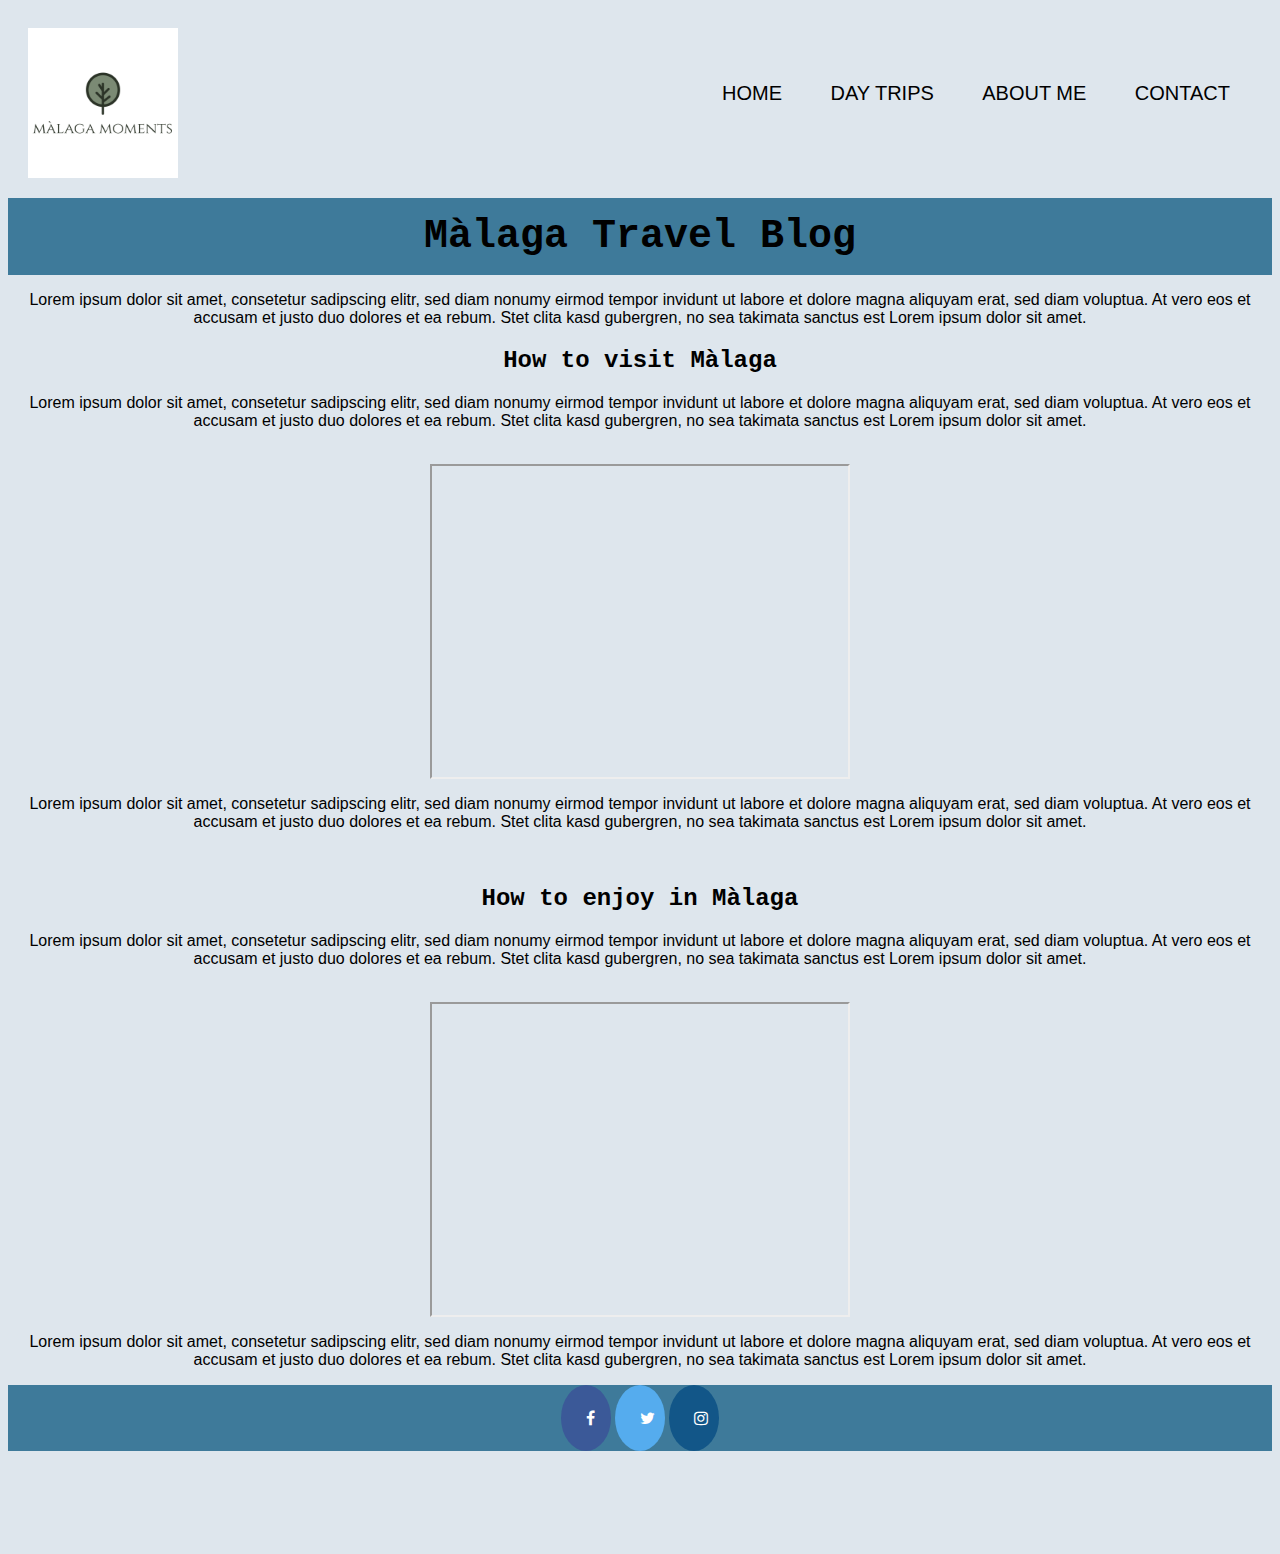
==== index.html @ 04cd03f8 "Add all files" ====
<!DOCTYPE>
 <html>
     <head>
         <meta name="author" content="Krupa Bahulya" />
         <meta charset="UTF-8" />
         <meta name="viewport" content="width=device-width", initial-scale=1.0" />
         <title>
             Vacation blog post
         </title>
         <link rel="stylesheet" href="style.css" />
         <!-- Add icon library -->
        <link rel="stylesheet" href="https://cdnjs.cloudflare.com/ajax/libs/font-awesome/4.7.0/css/font-awesome.min.css">


     </head>
     <body>
         <section class="header">
             <nav>
                <a href="index.html"><img src="images/logo_200x200.png"></a>
                <div class="nav-links">
                    <ul>
                        <li><a href="index.html">HOME</a></li>
                        <li><a href="trip.html">DAY TRIPS</a></li>
                        <li><a href="about.html">ABOUT ME</a></li>
                        <li><a href="contact.html">CONTACT</a></li>
                    </ul>
                </div>
            </nav>
            <h1>
                Màlaga Travel Blog
            </h1>

         </section>
         <main>
         <section>
             <p>
                Lorem ipsum dolor sit amet, consetetur sadipscing elitr, sed diam
                nonumy eirmod tempor invidunt ut labore et dolore magna aliquyam erat,
                sed diam voluptua. At vero eos et accusam et justo duo dolores et ea
                rebum. Stet clita kasd gubergren, no sea takimata sanctus est Lorem
                ipsum dolor sit amet.
             </p>
             
         
             <h2>How to visit Màlaga</h2>
             <p>
                Lorem ipsum dolor sit amet, consetetur sadipscing elitr, sed diam
                nonumy eirmod tempor invidunt ut labore et dolore magna aliquyam erat,
                sed diam voluptua. At vero eos et accusam et justo duo dolores et ea
                rebum. Stet clita kasd gubergren, no sea takimata sanctus est Lorem
                ipsum dolor sit amet.</p> <br>
                <iframe width="420" height="315"
                   src="https://www.youtube.com/embed/dHcUkEv8f4E"></iframe>

                    <p>
                </video>Lorem ipsum dolor sit amet, consetetur
                sadipscing elitr, sed diam nonumy eirmod tempor invidunt ut labore et
                dolore magna aliquyam erat, sed diam voluptua. At vero eos et accusam
                et justo duo dolores et ea rebum. Stet clita kasd gubergren, no sea
                takimata sanctus est Lorem ipsum dolor sit amet.
             </p>
             <br>
           

             <h2>How to enjoy in Màlaga</h2>
             
             <p>
                Lorem ipsum dolor sit amet, consetetur sadipscing elitr, sed diam
                nonumy eirmod tempor invidunt ut labore et dolore magna aliquyam erat,
                sed diam voluptua. At vero eos et accusam et justo duo dolores et ea
                rebum. Stet clita kasd gubergren, no sea takimata sanctus est Lorem
                ipsum dolor sit amet.</p> <br>
                <iframe width="420" height="315"
                   src="https://www.youtube.com/embed/BVpXThs50ag"></iframe>
                <p> Lorem ipsum dolor sit amet, consetetur
                sadipscing elitr, sed diam nonumy eirmod tempor invidunt ut labore et
                dolore magna aliquyam erat, sed diam voluptua. At vero eos et accusam
                et justo duo dolores et ea rebum. Stet clita kasd gubergren, no sea
                takimata sanctus est Lorem ipsum dolor sit amet.
             </p>
            </section>
            </main>

            <footer>
                
                <div class="footer-icons">
                  <a href="https://www.facebook.com" class="fa fa-facebook"></a>
                  <a href="https://www.twitter.com" class="fa fa-twitter"></a>
                  <a href="https://www.instagram.com" class="fa fa-instagram"></a>
                </div>

            </footer>
         
    </body>

 </html>
---- style.css ----
* {
    box-sizing: border-box;
    font-family: Arial, Helvetica, sans-serif;
  }
.header{
    min-height: 30%;
    width: 100%;

   
}
nav{
    display: flex;
    padding: 20px 20px;
    justify-content: space-between;
    align-items: right;
    
}
nav img{
    width: 150px;



}
.nav-links{
    flex:1;
    text-align: right;

}
.nav-links ul li{
    list-style: none;
    display: inline-block;
    padding: 8px 12px;
    position: relative;
    margin:30px 10px;
}
.nav-links ul li a{
    color: black;
    text-decoration: none;
    font-size: 20px;

}
h1 {
    color: #ffffff;
    background-color: #3e7a9a;
    padding: 1rem 1rem;
    text-align: center;
    font-size: 2.5rem;
    margin: 0rem;
  }

 body {
    background-color: #dee6ed;
    font-family: 'Noto Sans', sans-serif;
    text-align: center;
    color:black;
        min-height: 400px;
        margin-bottom: 100px;
        clear: both;
     }
  
  
  h1, h2, h3, h4 {
    font-family: 'Roboto Mono', monospace;
    text-align: center;
    color:black;
  }
  p{
      font-family:'Noto Sans', sans-serif;
      text-align: center;
      color: black;
      
      
  }
  .container{
    background-color: rgb(218, 209, 209);
    
    border: 65px;
    padding: 30px 80px;
    margin: 80px 80px;
    position: sticky;
    width: 300px;
    left: 265px;
    top: 150px;
   
  }
  .trip_lists{
      font-size: 18px;
      margin:auto;
      border: 10px 10px;
      display: inline-block;
      text-align: center;


  }

  /* Style the footer */

    footer {
        
        width: 100%;
        background-color:#3e7a9a;
        color: white;
        text-align: center;
        margin-top:auto;
        
  
}

/* Style all font awesome icons */
.fa {
    padding: 25px;
    font-size: 30px;
    width: 30px;
    text-align: center;
    text-decoration: none;
    border-radius: 60%;
  }
  
/* Add a hover effect if you want */
  .fa:hover {
    opacity: 0.7;
  }
  
  /* Set a specific color for each brand */
  
  /* Facebook */
  .fa-facebook {
    background: #3B5998;
    color: white;
  }
  
  /* Twitter */
  .fa-twitter {
    background: #55ACEE;
    color: white;
  }
  .fa-instagram {
    background: #125688;
    color: white;
  }
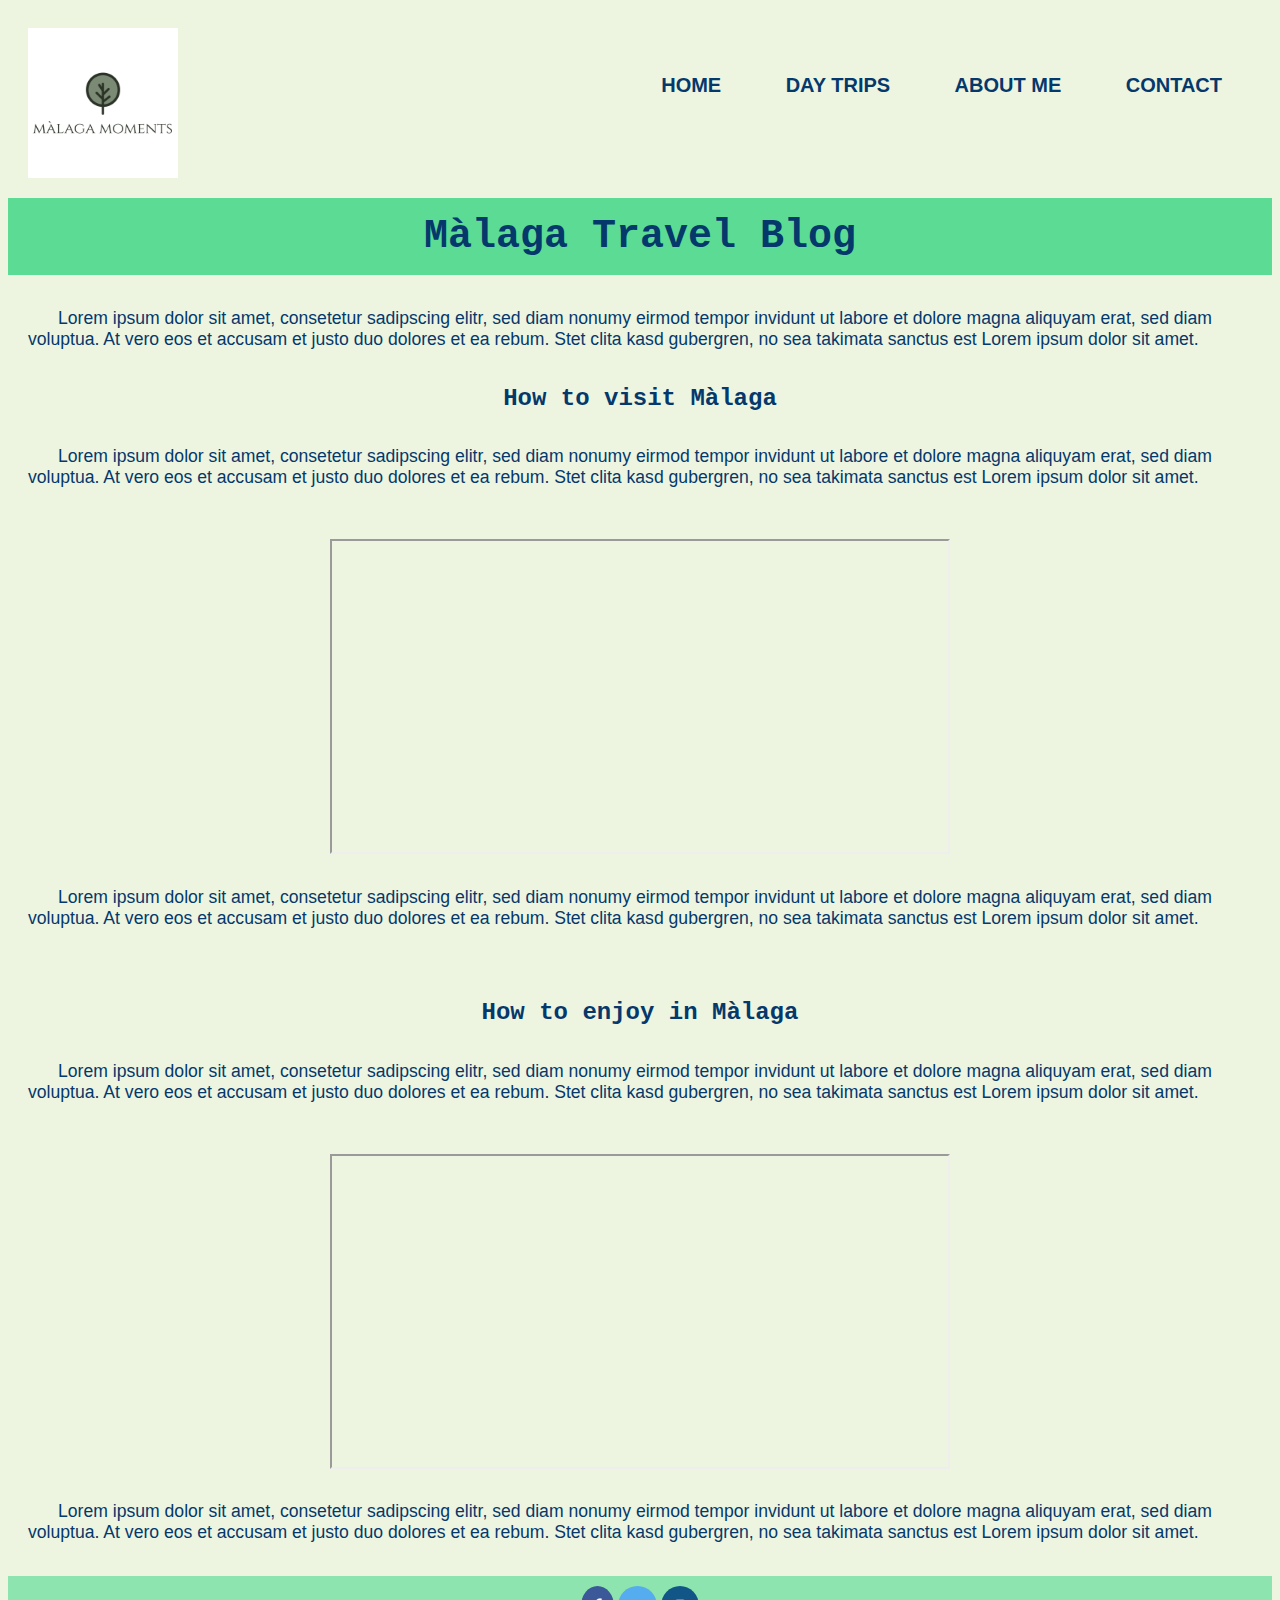
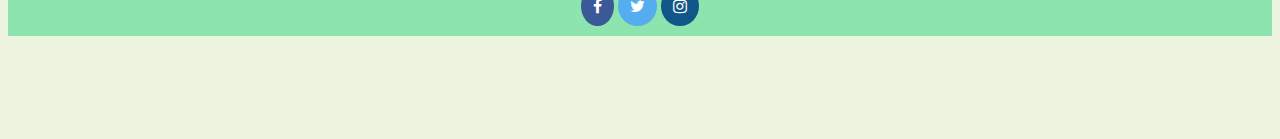
==== commit bae271eb: "Update styling" ====
--- a/index.html
+++ b/index.html
@@ -41,7 +41,6 @@
                 ipsum dolor sit amet.
              </p>
              
-         
              <h2>How to visit Màlaga</h2>
              <p>
                 Lorem ipsum dolor sit amet, consetetur sadipscing elitr, sed diam
@@ -49,7 +48,7 @@
                 sed diam voluptua. At vero eos et accusam et justo duo dolores et ea
                 rebum. Stet clita kasd gubergren, no sea takimata sanctus est Lorem
                 ipsum dolor sit amet.</p> <br>
-                <iframe width="420" height="315"
+                <iframe width="620" height="315"
                    src="https://www.youtube.com/embed/dHcUkEv8f4E"></iframe>
 
                     <p>
@@ -70,7 +69,7 @@
                 sed diam voluptua. At vero eos et accusam et justo duo dolores et ea
                 rebum. Stet clita kasd gubergren, no sea takimata sanctus est Lorem
                 ipsum dolor sit amet.</p> <br>
-                <iframe width="420" height="315"
+                <iframe width="620" height="315"
                    src="https://www.youtube.com/embed/BVpXThs50ag"></iframe>
                 <p> Lorem ipsum dolor sit amet, consetetur
                 sadipscing elitr, sed diam nonumy eirmod tempor invidunt ut labore et
--- a/style.css
+++ b/style.css
@@ -17,31 +17,31 @@
 }
 nav img{
     width: 150px;
-
-
-
-}
+}
+
 .nav-links{
-    flex:1;
+    
     text-align: right;
 
 }
 .nav-links ul li{
     list-style: none;
     display: inline-block;
-    padding: 8px 12px;
+    padding: 0;
     position: relative;
     margin:30px 10px;
 }
 .nav-links ul li a{
-    color: black;
+    color: #05386B;
     text-decoration: none;
     font-size: 20px;
+    padding: 18px 20px;
+    font-weight: bold;
 
 }
 h1 {
     color: #ffffff;
-    background-color: #3e7a9a;
+    background-color: #5CDB95;
     padding: 1rem 1rem;
     text-align: center;
     font-size: 2.5rem;
@@ -49,10 +49,10 @@
   }
 
  body {
-    background-color: #dee6ed;
+    background-color: #EDF5E1;
     font-family: 'Noto Sans', sans-serif;
     text-align: center;
-    color:black;
+    color:#05386B;
         min-height: 400px;
         margin-bottom: 100px;
         clear: both;
@@ -62,29 +62,92 @@
   h1, h2, h3, h4 {
     font-family: 'Roboto Mono', monospace;
     text-align: center;
-    color:black;
+    color: #05386B;
   }
   p{
       font-family:'Noto Sans', sans-serif;
-      text-align: center;
-      color: black;
+      text-align: left;
+      text-indent: 30px;
+      color: #05386B;
+      display: block;
+      margin-top: 1em;
+      margin-bottom: 1em;
+      margin-left: 0;
+      margin-right: 0;
+      font-size: 1.1em;
+      padding: 15px 20px;
+    
       
-      
-  }
-  .container{
-    background-color: rgb(218, 209, 209);
-    
-    border: 65px;
-    padding: 30px 80px;
-    margin: 80px 80px;
-    position: sticky;
-    width: 300px;
-    left: 265px;
-    top: 150px;
+  }
+
+
+  input[type=text], textarea {
+    width: 100%;
+    padding: 12px;
+    border: 1px solid #ccc;
+    border-radius: 4px;
+    resize: vertical;
+
    
   }
+  
+  label {
+    padding: 12px 12px 12px 0;
+    display: inline-block;
+  
+  
+  }
+  
+  input[type=submit] {
+    background-color: #4CAF50;
+    color: white;
+    padding: 12px 20px;
+    border: none;
+    border-radius: 4px;
+    cursor: pointer;
+    float: inline-end;
+  }
+  
+  input[type=submit]:hover {
+    background-color: #45a049;
+  }
+  
+  .container {
+    border-radius: 5px;
+    background-color: #EDF5E1;
+    padding: 20px;
+  }
+  
+  .col-25 {
+    float: left;
+    width: 25%;
+    margin-top: 6px;
+  }
+  
+  .col-75 {
+    float: left;
+    width: 50%;
+    margin-top: 6px;
+  }
+  
+  /* Clear floats after the columns */
+  .row:after {
+    content: "";
+    display: table;
+    clear: both;
+  }
+  
+  /* Responsive layout - when the screen is less than 600px wide, make the two columns stack on top of each other instead of next to each other */
+  @media screen and (max-width: 600px) {
+    .col-25, .col-75, input[type=submit] {
+      width: 100%;
+      margin-top: 0;
+    }
+  }
+
   .trip_lists{
-      font-size: 18px;
+      font-size: 20px;
+      font-family: 'Roboto Mono', monospace;
       margin:auto;
       border: 10px 10px;
       display: inline-block;
@@ -93,12 +156,31 @@
 
   }
 
+
+.image2 {
+  float: left;
+  padding: 15px;
+  width: 200px;
+  height: 200px;
+  border-radius: 50%;
+}
+
+.article-text{
+  margin: 10px auto;
+  padding: 20px 20px;
+  border: auto;
+
+
+}
+
   /* Style the footer */
 
     footer {
-        
+
         width: 100%;
-        background-color:#3e7a9a;
+        height: 60px;
+    background-color: #8EE4AE;
+    
         color: white;
         text-align: center;
         margin-top:auto;
@@ -108,14 +190,16 @@
 
 /* Style all font awesome icons */
 .fa {
-    padding: 25px;
+    padding: 12px;
+    margin-top: 10px;
+    margin-bottom: 10px;
     font-size: 30px;
-    width: 30px;
     text-align: center;
     text-decoration: none;
-    border-radius: 60%;
-  }
-  
+    border-radius: 50%;
+  }
+
+
 /* Add a hover effect if you want */
   .fa:hover {
     opacity: 0.7;
@@ -128,7 +212,7 @@
     background: #3B5998;
     color: white;
   }
-  
+
   /* Twitter */
   .fa-twitter {
     background: #55ACEE;
